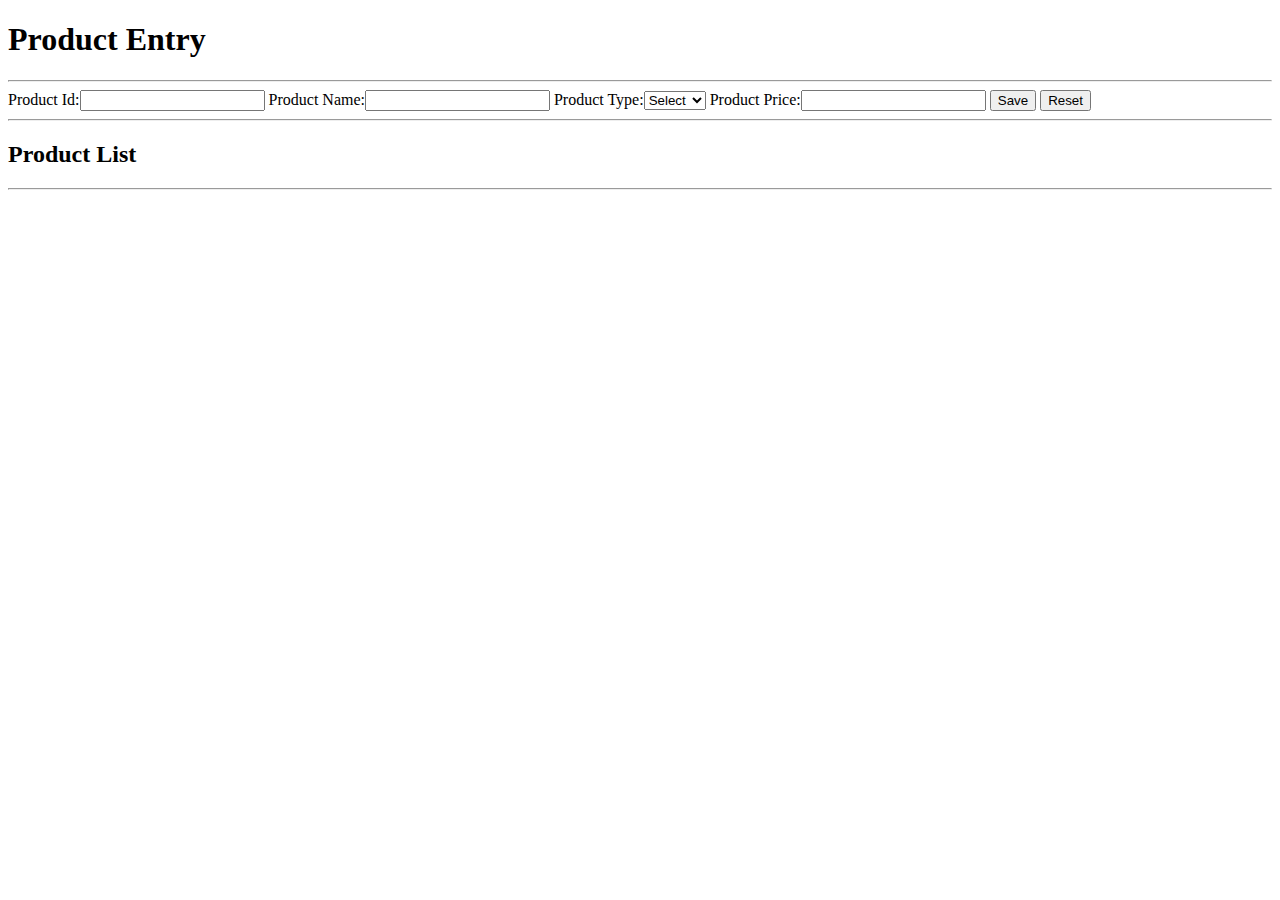
==== product.html @ 56fa3227 "htmljs" ====
<!DOCTYPE html>
<html>
    <head></head>
    <body>
        <h1>Product Entry</h1>
        <hr/>
        <div>
            Product Id:<input id="txtpid" type="text" value="" />
            Product Name:<input id="txtpname" type="text" value="" />
            Product Type:<select id="ddltype">
                <option>Select</option>
                <option>Mobile</option>
                <option>TV</option>
            </select>
            Product Price:<input id="txtprice" type="text" value="" />
            <input type="button" value="Save" onclick="addProduct()" />
            <input type="button" value="Reset" />
            <div id="msg">
            </div>
            <hr/>
            <h2>Product List</h2>
            <hr/>
            <div id="productdata">
                    <!-- //table data -->
            </div>
        </div>
        <script src="product.js"></script>
    </body>
</html>
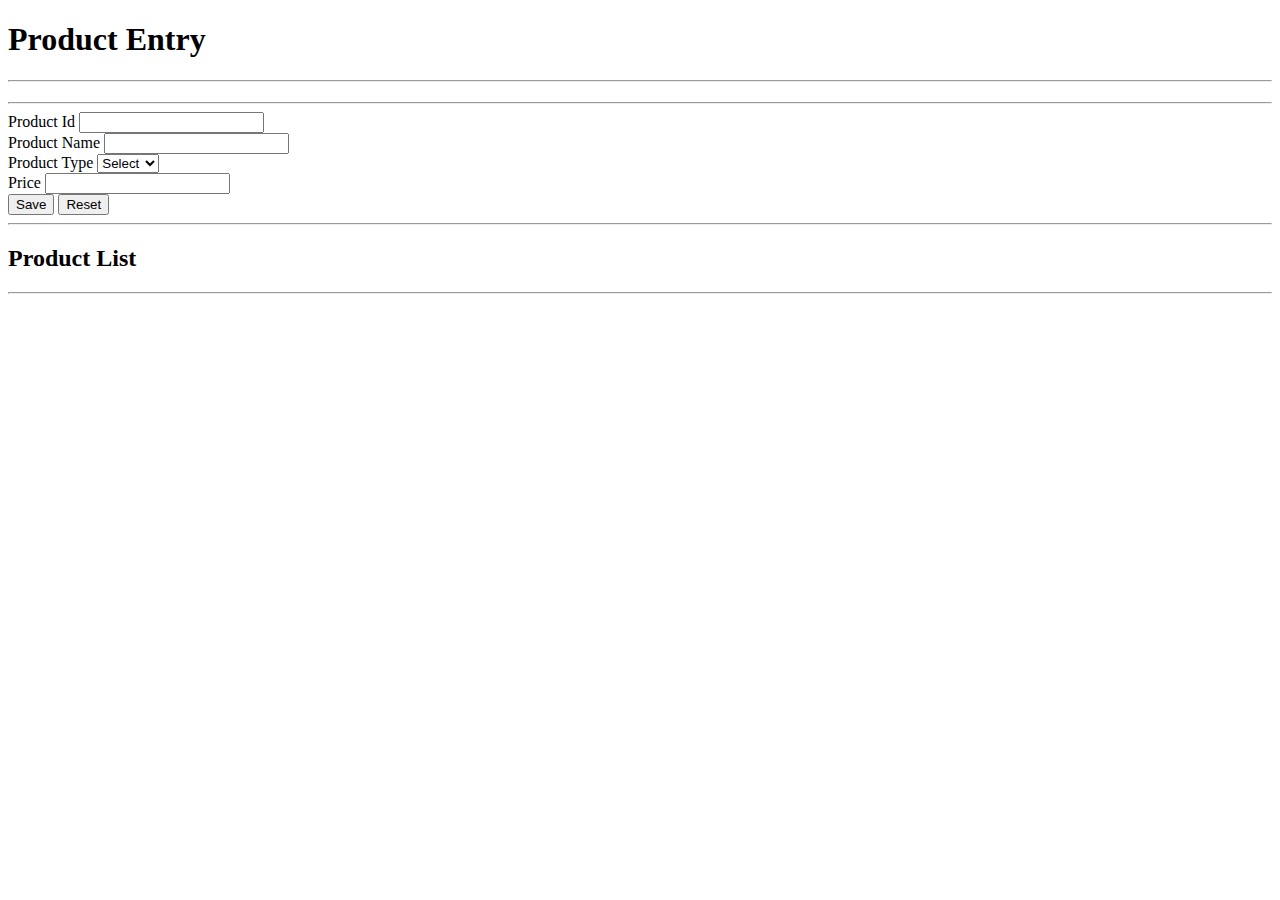
==== commit d2c18e56: "updated" ====
--- a/product.html
+++ b/product.html
@@ -1,20 +1,39 @@
 <!DOCTYPE html>
 <html>
-    <head></head>
+    <head>
+    <meta charset="utf-8">
+    <meta name="viewport" content="width=device-width, initial-scale=1">
+    <link rel="stylesheet" href="https://cdn.jsdelivr.net/npm/bootstrap@4.6.2/dist/css/bootstrap.min.css" integrity="sha384-xOolHFLEh07PJGoPkLv1IbcEPTNtaed2xpHsD9ESMhqIYd0nLMwNLD69Npy4HI+N" crossorigin="anonymous">
+    </head>
     <body>
-        <h1>Product Entry</h1>
+        <div class="container-fluid">
+            <h1 class="display-1">Product Entry</h1>
+        <hr/>
+        <div><h2 id="todaydate"></h2></div>
         <hr/>
         <div>
-            Product Id:<input id="txtpid" type="text" value="" />
-            Product Name:<input id="txtpname" type="text" value="" />
-            Product Type:<select id="ddltype">
-                <option>Select</option>
-                <option>Mobile</option>
-                <option>TV</option>
-            </select>
-            Product Price:<input id="txtprice" type="text" value="" />
-            <input type="button" value="Save" onclick="addProduct()" />
-            <input type="button" value="Reset" />
+            <div class="form-group">
+                <label>Product Id</label>
+                <input id="txtpid" type="text" value="" class="form-control" />
+            </div>
+            <div class="form-group">
+                <label>Product Name</label>
+                <input id="txtpname" type="text" value="" class="form-control" />
+            </div>
+            <div class="form-group">
+                <label>Product Type</label>
+                <select id="ddltype" class="form-control">
+                    <option>Select</option>
+                    <option>Mobile</option>
+                    <option>TV</option>
+                </select>
+            </div>
+            <div class="form-group">
+                <label>Price</label>
+                <input id="txtprice" type="text" value="" class="form-control" />
+            </div>
+            <input type="button" value="Save" onclick="addProduct()" class="btn btn-primary" />
+            <input type="button" value="Reset" class="btn btn-secondary" />
             <div id="msg">
             </div>
             <hr/>
@@ -24,6 +43,8 @@
                     <!-- //table data -->
             </div>
         </div>
+        </div>
+        
         <script src="product.js"></script>
     </body>
 </html>
